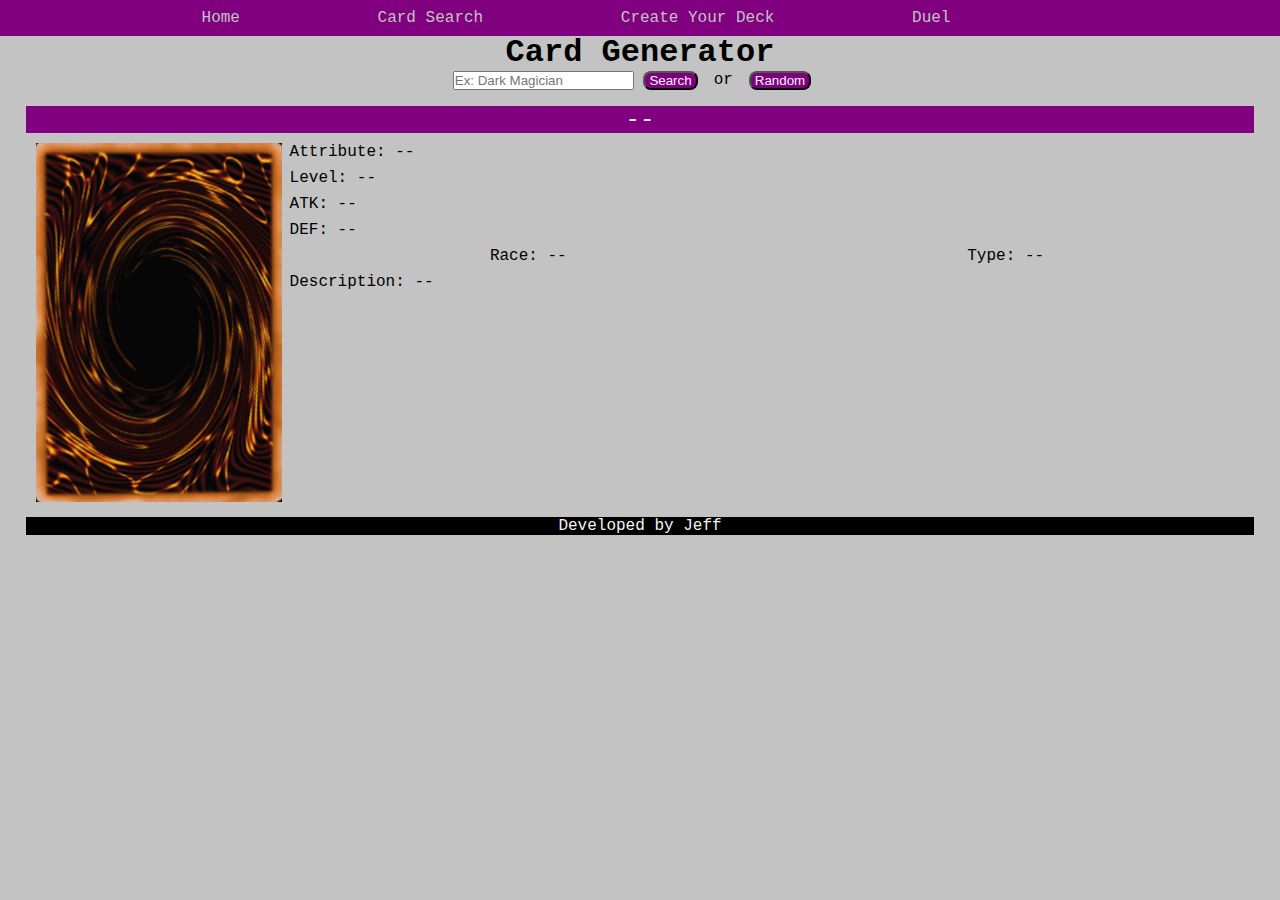
==== cardSearch.html @ 4b8af72e "initial commit" ====
<!DOCTYPE html>
<html lang="en">
<head>
    <meta charset="UTF-8">
    <meta name="viewport" content="width=device-width, initial-scale=1.0">
    <link rel="icon" href="./icons/favicon.ico">
    <link rel="stylesheet" href="./css/cardSearchStyle.css">
    <title>Yu-Gi-Oh!</title>
</head>
<body>
    <header>
        <nav>
            <a href="/index.html">Home</a>
            <a href="/cardSearch.html">Card Search</a>
            <a href="">Create Your Deck</a>
            <a href="">Duel</a>
        </nav>
    </header>

    <br />

    <div class="card-search">
        <h1>Card Generator</h1>

        <div class="search-or-random">
            <form class="search">
                <input type="search" id="searchInput" placeholder="Ex: Dark Magician">
                <button>Search</button>
            </form>
            <p>or</p>
            <button id="random-card">Random</button>
            <div class="warning"></div>
        </div>
    </div>


    <div class="body">
        <div class="card-name">--</div>
        <div class="card-data">
            <div class="card-image">
                
                <img src="./img/card-back.png" alt="Card" width="246" height="359">
            </div>
            <div class="card-details">
                <div class="card-attribute">Attribute: <span>--</span> </div>
                <div class="card-level">Level: <span>--</span> </div>
                <div class="card-atk">ATK: <span>--</span></div>
                <div class="card-def">DEF: <span>--</span></div>
                <div class="type-monster">
                    <div class="card-race">Race: <span>--</span></div>
                    <div class="card-type">Type: <span>--</span></div>
                </div>
                <div class="card-desc">Description: <span>--</span></div>
                <div class="card-more-images"></div>
            </div>
        </div>
    </div>

    <footer>Developed by Jeff</footer>

    <script src="./js/cardSearch.js"></script>
</body>
</html>
---- css/cardSearchStyle.css ----
* {
    margin: 0;
    padding: 0;
    box-sizing: border-box;
}

body {
    display: flex;
    min-height: 100vh;
    align-items: center;
    flex-direction: column;
    background-color: #c3c3c3;
    font-family: 'Courier New', Courier, monospace;
}

header {
    width: 100%;
    height: 4vh;
    position: absolute;
    position: fixed;
    display: flex;
    justify-content: center;
    align-items: center;
    background-color: #800080;
}

a {
    text-decoration: none;
    color: #c3c3c3;
    padding-right: 8em;
}

button {
    background-color: #800080;
    border-radius: 8px;
    color: #f3f3f3;
    padding-left: 4px;
    padding-right: 4px;
}

button:disabled {
    opacity: 0.5;
}

button:hover {
    background-color: #8f0f8f;
}

.card-search {
    display: flex;
    flex-direction: column;
    justify-content: center;
    align-items: center;
    margin: 8px;
    padding: 8px;
}

.search-or-random {
    display: flex;
    flex-direction: row;
    gap: 16px;
}

.body {
    box-sizing: border-box;
    gap: 8px;
    max-width: 96vw;
}

.card-name {
    display: flex;
    justify-content: center;
    font-size: 24px;
    background-color: purple;
    color: #f3f3f3;
    min-width: 96%;
}

.card-data {
    display: flex;
    flex-direction: row;
    width: 100%;
    padding: 10px 10px;
    gap: 8px;
    box-sizing: border-box;
}

.card-details {
    width: 80vw;
    display: flex;
    flex-direction: column;
    gap: 8px;
}

.type-monster {
    display: flex;
    flex-direction: row;
    justify-content: space-around;
}

.card-more-images {
    margin-top: 8px;
    display: grid;
    row-gap: 24px;
    grid-template-columns: auto auto auto auto auto;
    max-width: 24vw;
}

.more-images-icon {
    width: 48px;
    height: 100%;
    opacity: 0.5;
    transition-duration: 0.4s;
}

.more-images-icon:hover {
    cursor: pointer;
    opacity: 1;
    transition-duration: 0.4s;
}

footer {
    display: flex;
    justify-content: center;
    background-color: black;
    color: #f3f3f3;
    width: 96%;
}
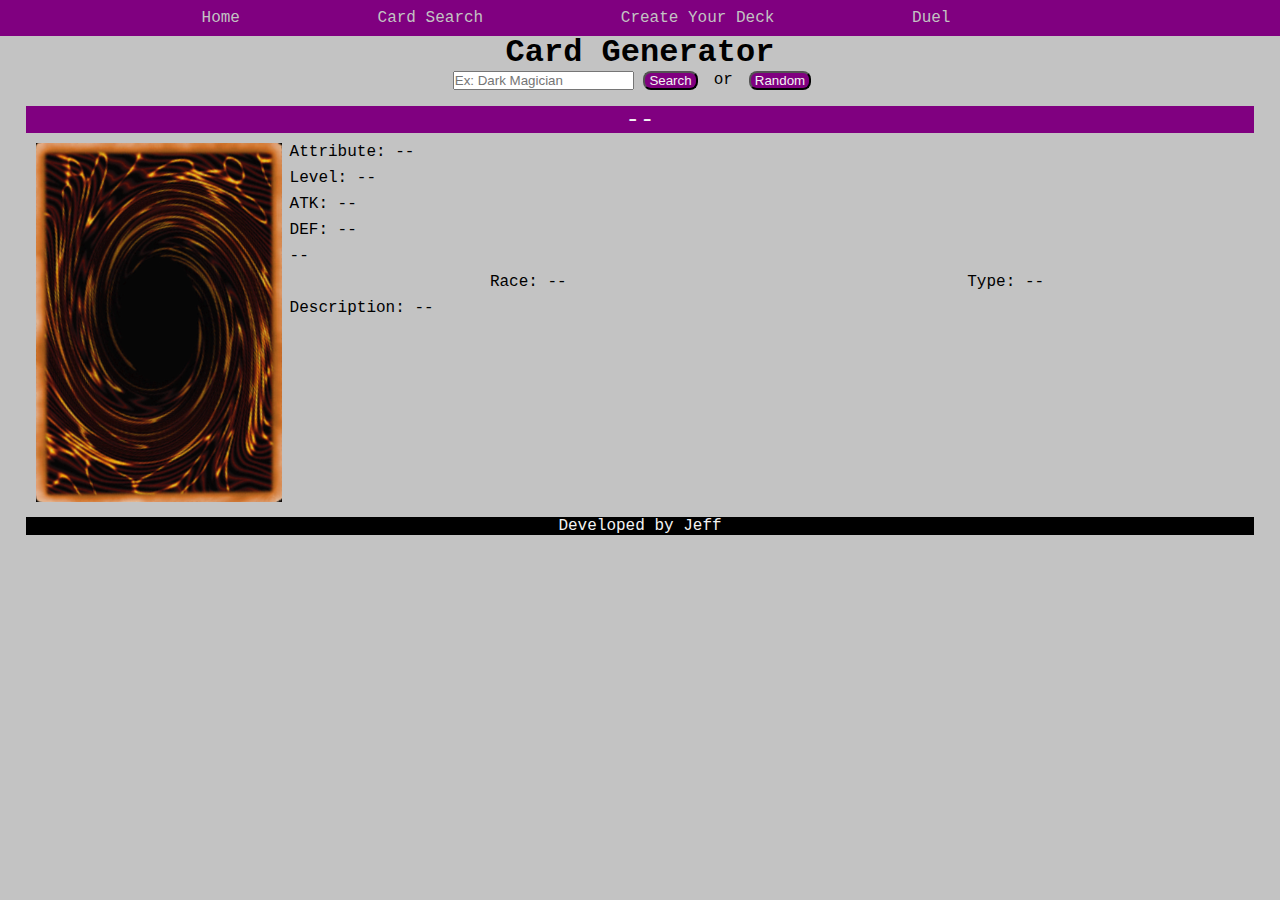
==== commit e39be886: "adding set_code in cardSearch js" ====
--- a/cardSearch.html
+++ b/cardSearch.html
@@ -46,6 +46,7 @@
                 <div class="card-level">Level: <span>--</span> </div>
                 <div class="card-atk">ATK: <span>--</span></div>
                 <div class="card-def">DEF: <span>--</span></div>
+                <div class="card-sets"><span>--</span></div>
                 <div class="type-monster">
                     <div class="card-race">Race: <span>--</span></div>
                     <div class="card-type">Type: <span>--</span></div>
